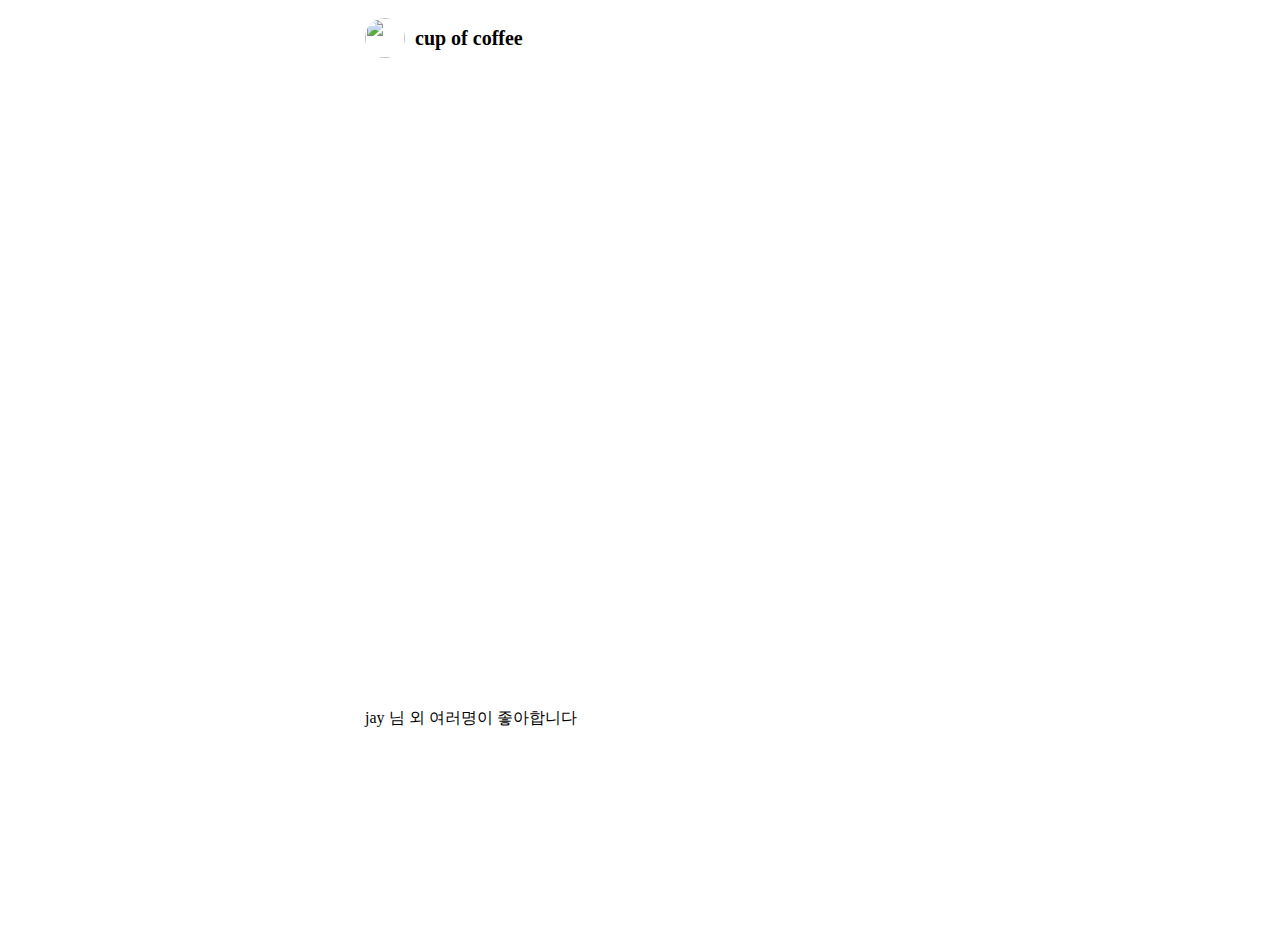
==== insta-style/index.html @ 170fb1b4 "heart animation instagram style markup" ====
<!DOCTYPE html>
<html lang="en">
    <head>
        <meta charset="UTF-8" />
        <meta http-equiv="X-UA-Compatible" content="IE=edge" />
        <meta name="viewport" content="width=device-width, initial-scale=1.0" />
        <title>insta-style</title>
        <link rel="stylesheet" href="./style.css" />
        <script defer src="./app.js"></script>
        <script src="https://kit.fontawesome.com/68da1c44c9.js" crossorigin="anonymous"></script>
    </head>
    <body>
        <div class="main">
            <div class="topBar">
                <div class="profile">
                    <img src="https://images.wallpaperscraft.com/image/single/tiger_predator_animal_887894_300x168.jpg" alt="" />
                    cup of coffee
                </div>
                <div>
                    <i class="fa-solid fa-ellipsis-vertical"></i>
                </div>
            </div>
            <div class="imageBar">
                <div class="image">
                    <i class="fa-solid fa-heart heart"></i>
                </div>
            </div>
            <div class="contentBar">
                <div class="iconTab">
                    <div class="left">
                        <i class="fa-regular fa-heart"></i>
                        <i class="fa-regular fa-comment"></i>
                        <i class="fa-regular fa-paper-plane"></i>
                    </div>
                    <div class="right">
                        <i class="fa-regular fa-bookmark"></i>
                    </div>
                </div>
                <div class="commentTab">jay 님 외 여러명이 좋아합니다</div>
            </div>
        </div>
    </body>
</html>
---- insta-style/style.css ----
body {
    display: flex;
    flex-direction: column;
    align-items: center;
}

.main {
    height: 920px;
    width: 550px;
}

.topBar {
    margin: 10px 0;
    display: flex;
    justify-content: space-between;
    align-items: center;
}

.topBar .profile {
    display: flex;
    align-items: center;
    font-size: 20px;
    font-weight: bold;
}

.topBar .profile img {
    width: 40px;
    height: 40px;
    border-radius: 50%;
    margin-right: 10px;
}

.imageBar .image {
    width: 550px;
    height: 620px;
    background-image: url('https://images.wallpaperscraft.com/image/single/cup_coffee_cappuccino_115179_800x1200.jpg');
    background-size: cover;
    font-size: 40px;
    color: red;
}

.imageBar .image .heart {
    opacity: 0;
    transform: translate(-50%, -50%);
}

.imageBar .image .heart.active {
    animation: heartAni 0.8s linear;
}

@keyframes heartAni {
    20% {
        font-size: 60px;
        opacity: 1;
    }
    50% {
        font-size: 80px;
        opacity: 1;
    }
    70% {
        font-size: 60px;
        opacity: 1;
    }
    80% {
        font-size: 40px;
        opacity: 1;
    }
}

.contentBar .iconTab {
    display: flex;
    justify-content: space-between;
    font-size: 20px;
    margin: 10px 0;
}
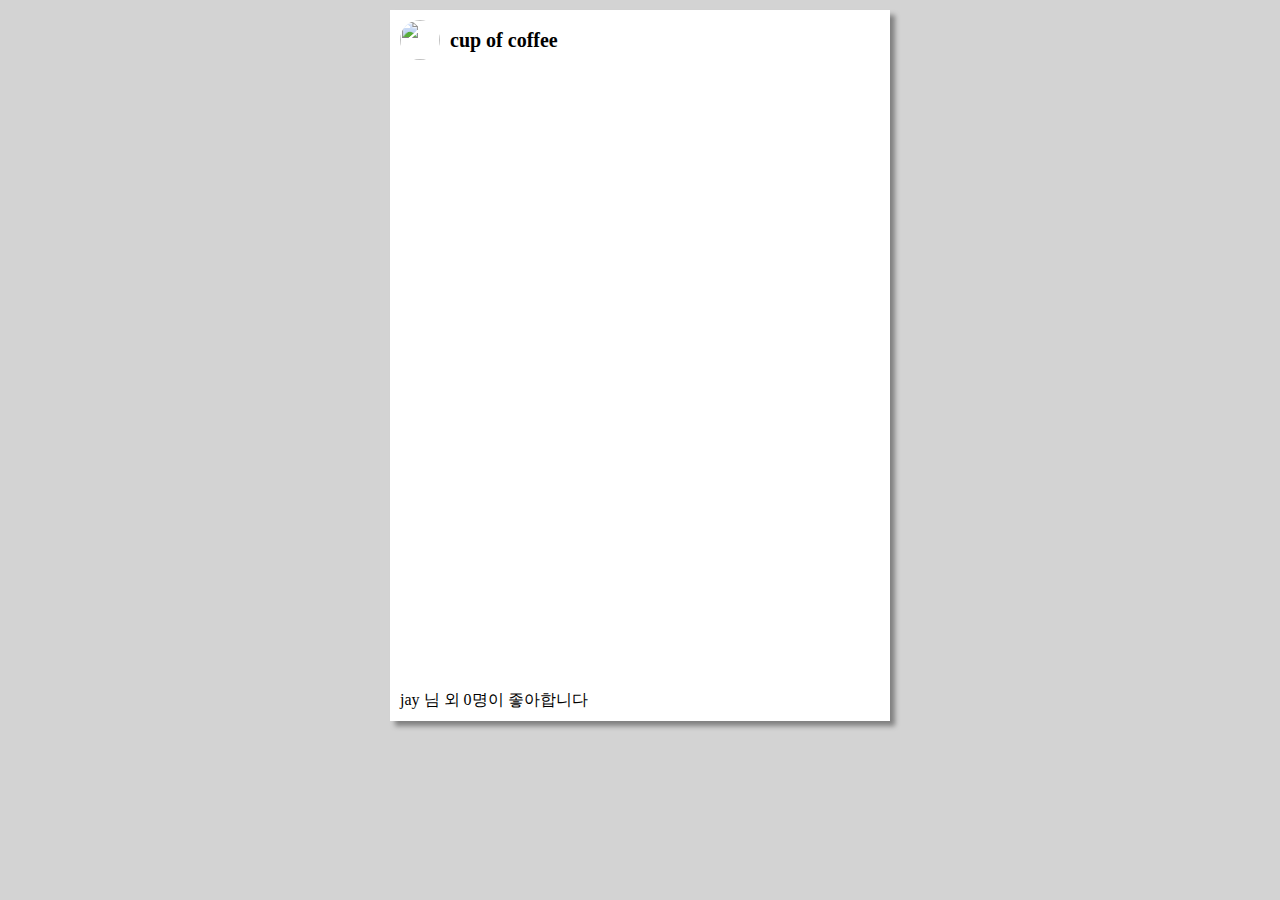
==== commit 0c966280: "좋아요 시 인원 추가 함수 추가" ====
--- a/insta-style/index.html
+++ b/insta-style/index.html
@@ -36,7 +36,7 @@
                         <i class="fa-regular fa-bookmark"></i>
                     </div>
                 </div>
-                <div class="commentTab">jay 님 외 여러명이 좋아합니다</div>
+                <div class="commentTab">jay 님 외 <span class="people">0</span>명이 좋아합니다</div>
             </div>
         </div>
     </body>
--- a/insta-style/style.css
+++ b/insta-style/style.css
@@ -1,19 +1,25 @@
 body {
+    margin: 0;
+    padding: 0;
+    background-color: lightgray;
     display: flex;
     flex-direction: column;
     align-items: center;
 }
 
 .main {
-    height: 920px;
-    width: 550px;
+    margin-top: 10px;
+    background-color: #fff;
+    height: 75 0px;
+    width: 500px;
+    box-shadow: 5px 5px 5px gray;
 }
 
 .topBar {
-    margin: 10px 0;
     display: flex;
     justify-content: space-between;
     align-items: center;
+    margin: 10px;
 }
 
 .topBar .profile {
@@ -31,21 +37,24 @@
 }
 
 .imageBar .image {
-    width: 550px;
-    height: 620px;
+    position: relative;
+    width: 500px;
+    height: 600px;
     background-image: url('https://images.wallpaperscraft.com/image/single/cup_coffee_cappuccino_115179_800x1200.jpg');
     background-size: cover;
     font-size: 40px;
     color: red;
+    cursor: pointer;
 }
 
 .imageBar .image .heart {
+    position: absolute;
     opacity: 0;
     transform: translate(-50%, -50%);
 }
 
 .imageBar .image .heart.active {
-    animation: heartAni 0.8s linear;
+    animation: heartAni 0.8s linear forwards;
 }
 
 @keyframes heartAni {
@@ -67,6 +76,10 @@
     }
 }
 
+.contentBar {
+    margin: 10px;
+}
+
 .contentBar .iconTab {
     display: flex;
     justify-content: space-between;
